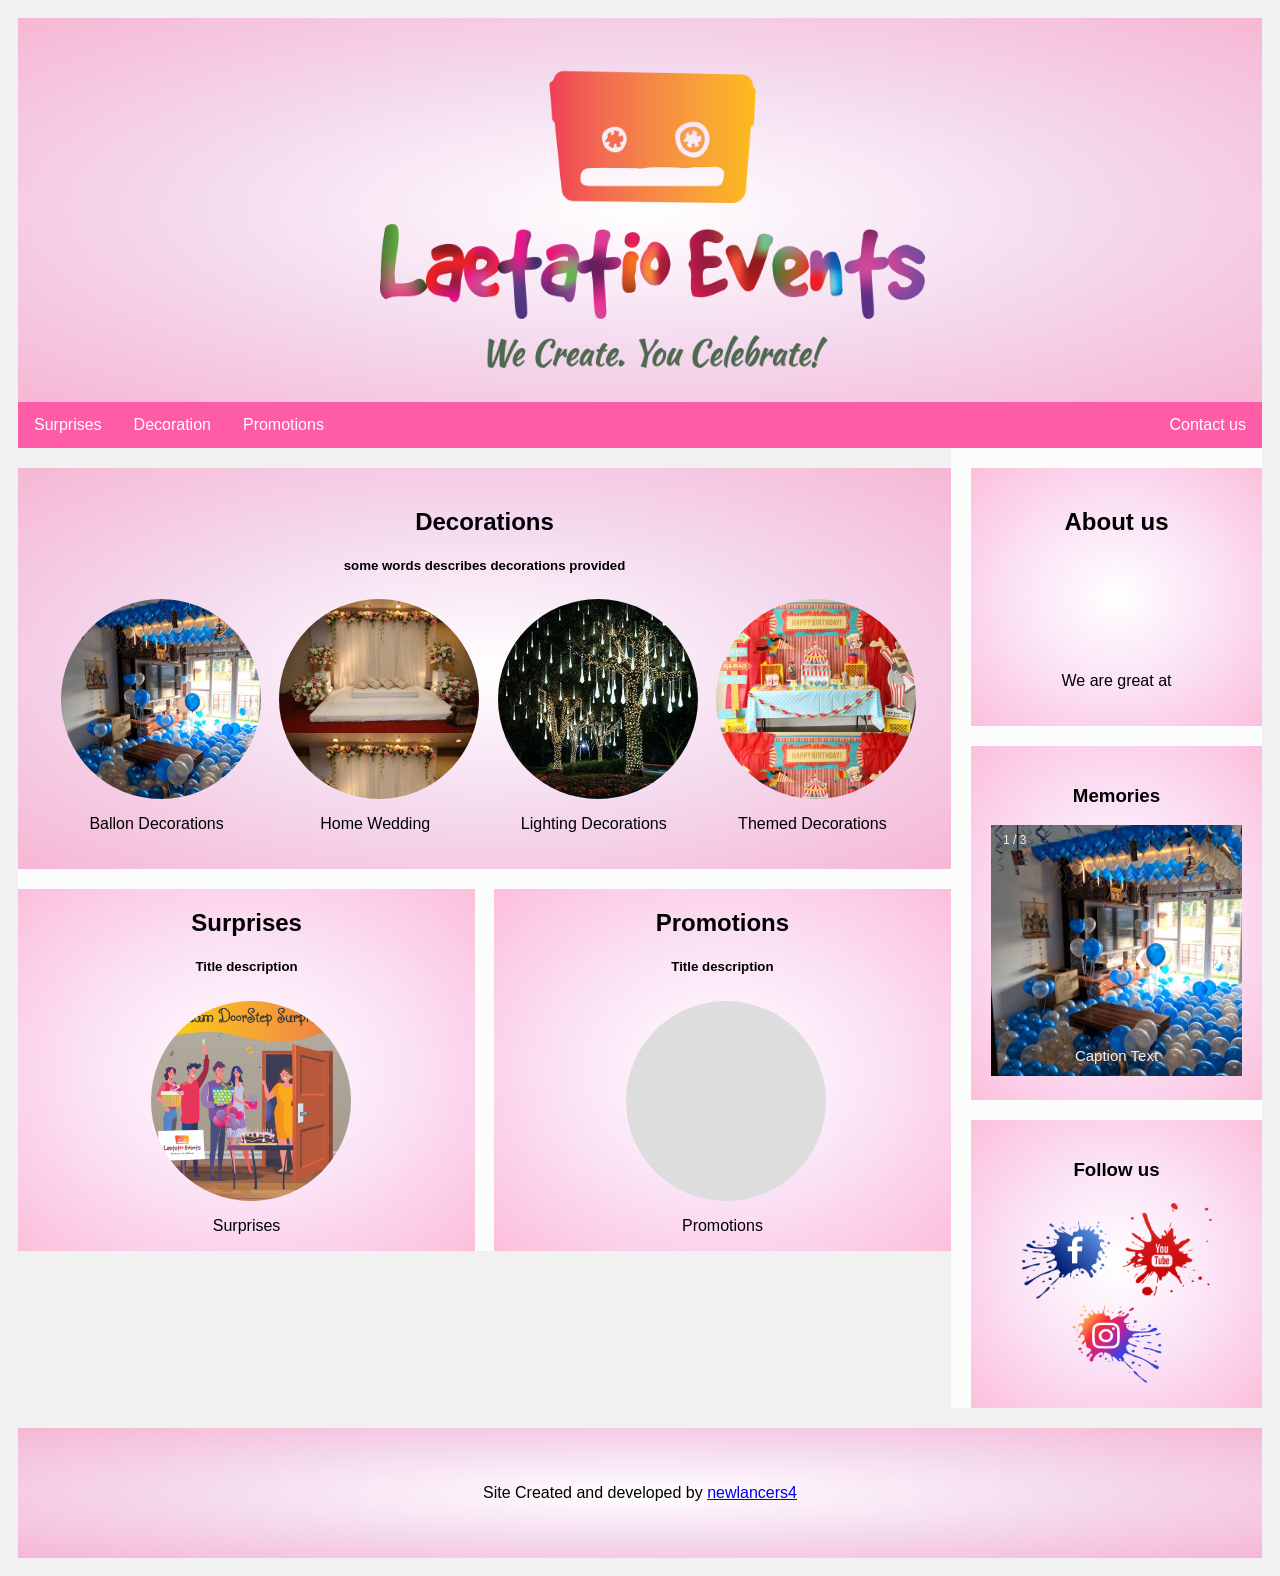
==== eventManaging/index.html @ b84082f9 "social media icons update" ====
<!DOCTYPE html>
<html>

<head>
    <title>Laetatio Events</title>
    <link rel="stylesheet" href="myStyle.css">
    <link rel="icon" href="Assets/Logo/Logo Final.png" type="image/png" sizes="16x16">
</head>

<body onload="timeout()" id="body">
    <div id="splash-container" class="splash-container">
        <p class="splash">
            <img src="./Assets/Logo/loader.gif" alt="">
        </p>
    </div>
    <div class="header">
        <img id="logo-head" src="Assets/Logo/Logo Final.png" />
    </div>

    <div class="topnav">
        <a href="surprises.html">Surprises</a>
        <a href="decorations.html">Decoration</a>
        <a href="promotions.html">Promotions</a>
        <a href="https://api.whatsapp.com/send?phone=918072755450&fbclid=IwAR0T3sMJd080qdjKtbyhviccV3DjV1tdL16i13o_KLl2eIYOHbgGdqQXddM" style="float:right">Contact us</a>
    </div>
    <div class="row">
        <div class="leftcolumn">
            <div class="card">
                <h2>Decorations</h2>
                <h5>some words describes decorations provided</h5>
                <div class="decoration-index">
                    <div>
                        <div class="deco-category" id="balloon">
                        </div>
                        <p>Ballon Decorations</p>
                    </div>
                    <div>
                        <div class="deco-category" id="wedding">
                        </div>
                        <p>Home Wedding</p>
                    </div>
                    <div>
                        <div class="deco-category" id="lighting">
                        </div>
                        <p>Lighting Decorations</p>
                    </div>
                    <div>
                        <div class="deco-category" id="themed">
                        </div>
                        <p>Themed Decorations</p>
                    </div>
                </div>
            </div>
            <div class="card1">
                <div id="surp-promo">
                    <div id="surprise">
                        <div>
                            <h2>Surprises</h2>
                            <h5>Title description</h5>
                        </div>
                        <div class="decoration-index">
                            <div>
                                <div class="deco-category" id="indoor">

                                </div>
                                <p>Surprises</p>
                            </div>
                        </div>
                    </div>
                    <div id="promotion">
                        <div>
                            <h2>Promotions</h2>
                            <h5>Title description</h5>
                        </div>
                        <div class="decoration-index">
                            <div>
                                <div class="deco-category" id="promote">
                                </div>
                                <p>Promotions</p>
                            </div>
                        </div>
                    </div>
                </div>
            </div>
        </div>
        <div class="rightcolumn">
            <div class="card">
                <h2>About us</h2>
                <div style="height:100px;">
                    <!-- <img src="Assets/Logo/Logo Final.png" alt="Logo" style="width: 200px;height: 100px;"> -->
                </div>
                <p>We are great at</p>
            </div>
            <div class="card">
                <h3>Memories</h3>
                <div class="slideshow-container">

                    <div class="mySlides fade">
                        <div class="numbertext">1 / 3</div>
                        <img src="Assets/Memories/1.jpg" style="width:100%">
                        <div class="text">Caption Text</div>
                    </div>

                    <div class="mySlides fade">
                        <div class="numbertext">2 / 3</div>
                        <img src="Assets/Memories/2.jpg" style="width:100%">
                        <div class="text">Caption Two</div>
                    </div>

                    <div class="mySlides fade">
                        <div class="numbertext">3 / 3</div>
                        <img src="Assets/Memories/3.jpg" style="width:100%">
                        <div class="text">Caption Three</div>
                    </div>

                    <a class="prev" onclick="plusSlides(-1)">&#10094;</a>
                    <a class="next" onclick="plusSlides(1)">&#10095;</a>

                </div>
            </div>
            <div class="card">
                <h3>Follow us</h3>
                <a href="https://www.facebook.com/welaetatio"><img src="Assets/Social Media/facebook-splash.png" alt="FBLogo" style="width: 90px;height: 80px;"></a>
                <a href="https://www.youtube.com/channel/UCsM89zt-BeS8XQeNqB9kwRA"><img src="Assets/Social Media/94748_youtube_1460x1460.png" alt="FBLogo" style="margin-left:3%; width: 90px;height: 100px;"></a>
                <a href="https://www.instagram.com/we_laetatio/"><img src="Assets/Social Media/instagram-splash.png" alt="FBLogo" style="width: 90px;height: 80px;"></a>
            </div>
        </div>
    </div>

    <div class="footer">
        <p>Site Created and developed by <a href="https://github.com/newlancers4">newlancers4</a></p>
    </div>
    <script type="text/javaScript" src="script.js"></script>

</body>

</html>
---- eventManaging/myStyle.css ----
* {
    box-sizing: border-box;
}

h1 {
    text-align: center;
}

.splash-container {
    position: fixed;
    display: flex;
    justify-content: center;
    align-items: center;
    height: 100vh;
    width: 100vw;
    background-color: #fbfdfc;
    animation: animate 10s forwards infinite;
    z-index: 10;
    object-fit: contain;
}

@keyframes animate {
    0%,
    25%,
    50%,
    60% {
        opacity: 1;
    }
    100% {
        opacity: 0;
        visibility: hidden;
    }
}

body {
    font-family: Arial;
    background: #fbfdfc;
    margin: 0px;
    padding: 0px;
    overflow: hidden;
    animation: fadeIn 1s forwards;
    animation-delay: 7s;
}

@keyframes fadeIn {
    100% {
        padding: 10px;
        margin: 8px;
        overflow: visible;
        background: #f1f1f1;
    }
}

.header {
    padding: 30px;
    text-align: center;
    background-image: radial-gradient(rgb(255, 255, 255), rgba(250, 184, 236, 0.397), rgba(255, 60, 151, 0.322));
}

.header h1 {
    font-size: 50px;
}

#logo-head {
    width: 45vw;
    height: 25vw;
}

.topnav {
    overflow: hidden;
    background-color: rgb(255, 92, 168);
    color: white;
}

.topnav a {
    float: left;
    display: block;
    color: white;
    text-align: center;
    padding: 14px 16px;
    text-decoration: none;
}

.topnav a:hover {
    background-color: #ddd;
    color: black;
}

.leftcolumn {
    float: left;
    width: 75%;
}

.rightcolumn {
    float: left;
    width: 25%;
    background-color: #fbfdfc;
    padding-left: 20px;
}

.fakeimg {
    background-color: #aaa;
    width: 100%;
    padding: 20px;
}

.card {
    /* background-color: white; */
    background-image: radial-gradient(rgb(255, 255, 255), rgba(250, 184, 236, 0.397), rgba(255, 60, 151, 0.322));
    padding: 20px;
    margin-top: 20px;
    text-align: center;
}

.card1 {
    background-color: #aaa;
    text-align: center;
}

.row:after {
    content: "";
    display: table;
    clear: both;
}

.footer {
    padding: 40px;
    text-align: center;
    background-image: radial-gradient(rgb(255, 255, 255), rgba(250, 184, 236, 0.397), rgba(255, 60, 151, 0.322));
    margin-top: 20px;
}

.slideshow-container {
    max-width: 1000px;
    position: relative;
    margin: auto;
    object-fit: scale-down;
}

.prev,
.next {
    cursor: pointer;
    position: absolute;
    top: 50%;
    width: auto;
    padding: 16px;
    margin-top: -22px;
    color: white;
    font-weight: bold;
    font-size: 18px;
    transition: 0.6s ease;
    border-radius: 0 3px 3px 0;
    user-select: none;
}

.next {
    right: 0;
    border-radius: 3px 0 0 3px;
}

.prev:hover,
.next:hover {
    background-color: rgba(0, 0, 0, 0.8);
}

.text {
    color: #f2f2f2;
    font-size: 15px;
    padding: 8px 12px;
    position: absolute;
    bottom: 8px;
    width: 100%;
    text-align: center;
}

.numbertext {
    color: #f2f2f2;
    font-size: 12px;
    padding: 8px 12px;
    position: absolute;
    top: 0;
}

@media screen and (max-width: 800px) {
    .leftcolumn,
    .rightcolumn {
        width: 100%;
        padding: 0;
    }
}

@media screen and (max-width: 400px) {
    .topnav a {
        float: none;
        width: 100%;
    }
}

.decoration-index {
    display: flex;
    flex-flow: row;
    flex-wrap: wrap;
    justify-content: space-evenly;
    align-items: center;
    width: 100%;
    height: 25%;
}

.deco-category {
    border-radius: 50%;
    width: 200px;
    height: 200px;
    display: flex;
    justify-content: center;
    object-fit: contain;
    margin: 2%;
}

.deco-title {
    text-align: center;
    color: #fff;
    background-color: rgba(0, 0, 0, 0.6);
    align-self: center;
    width: 95%;
    font-size: 22px;
}

#balloon {
    background-image: url("Assets/Decorations/BalloonDecorations/09.jpeg");
    background-size: contain;
}

#wedding {
    background-image: url("Assets/Decorations/HomeWedding/03.jpeg");
    background-size: contain;
}

#lighting {
    background-image: url("Assets/Decorations/LightingDecorations/08.jpeg");
    background-size: contain;
}

#themed {
    background-image: url("Assets/Decorations/ThemedDecorations/the_Carnival-Party-Decorations-Room-Horizontal-Full-600x400.jpg");
    background-size: contain;
}

#surp-promo {
    display: flex;
    width: 100%;
    flex-direction: row;
    flex-wrap: wrap;
    justify-content: space-between;
    align-items: center;
    background: #fbfdfc;
}

#surp-promo>div {
    min-width: 49%;
    margin-top: 20px;
    display: flex;
    flex-flow: row;
    flex-wrap: wrap;
    justify-content: space-evenly;
    align-items: center;
    /* background-color: #fff; */
    background-image: radial-gradient(rgb(255, 255, 255), rgba(250, 184, 236, 0.397), rgba(255, 60, 151, 0.322));
}

#indoor {
    background-image: url("Assets/Surprises/doorstep-01-01.jpeg");
    background-size: contain;
}

#outdoor {
    background-image: url("Assets/Surprises/famous street-01-01.jpeg");
    background-size: contain;
}

#promote {
    background: #ddd;
}
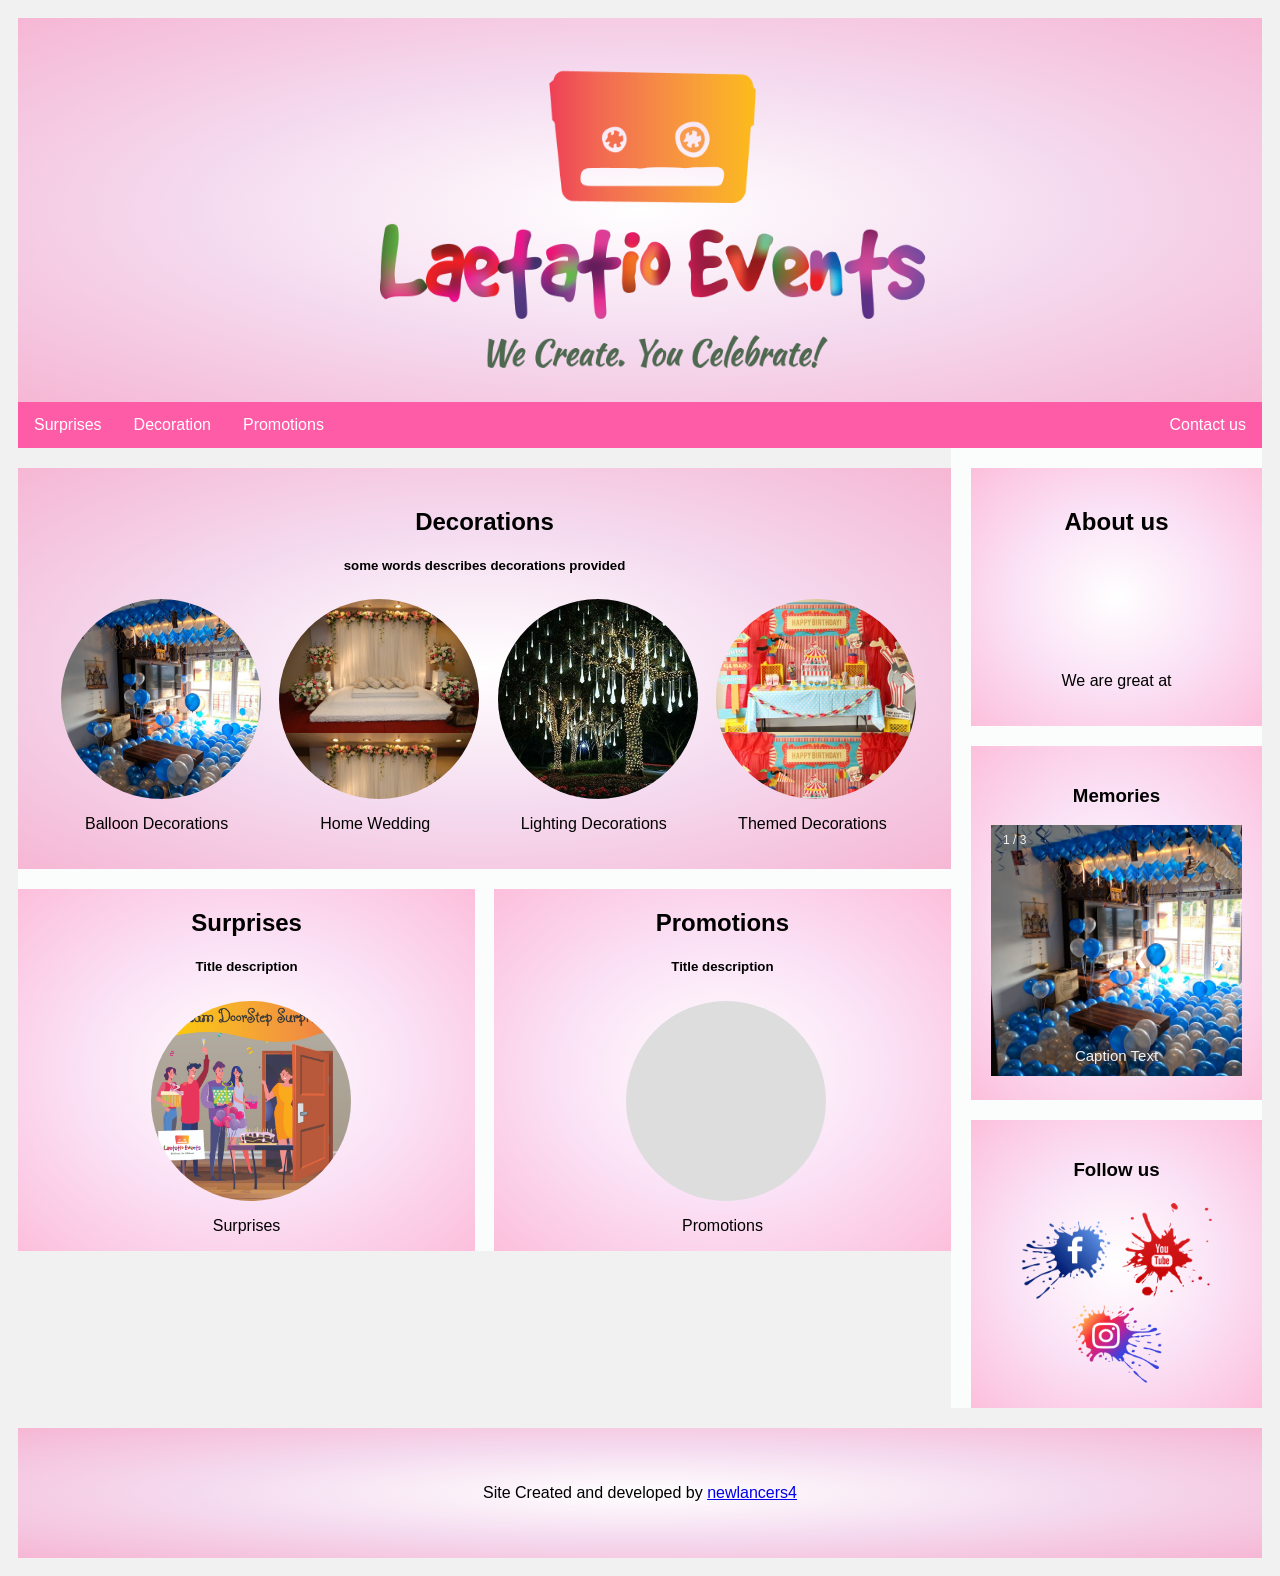
==== commit 18569a68: "decoration layout update" ====
--- a/eventManaging/index.html
+++ b/eventManaging/index.html
@@ -32,7 +32,7 @@
                     <div>
                         <div class="deco-category" id="balloon">
                         </div>
-                        <p>Ballon Decorations</p>
+                        <p>Balloon Decorations</p>
                     </div>
                     <div>
                         <div class="deco-category" id="wedding">
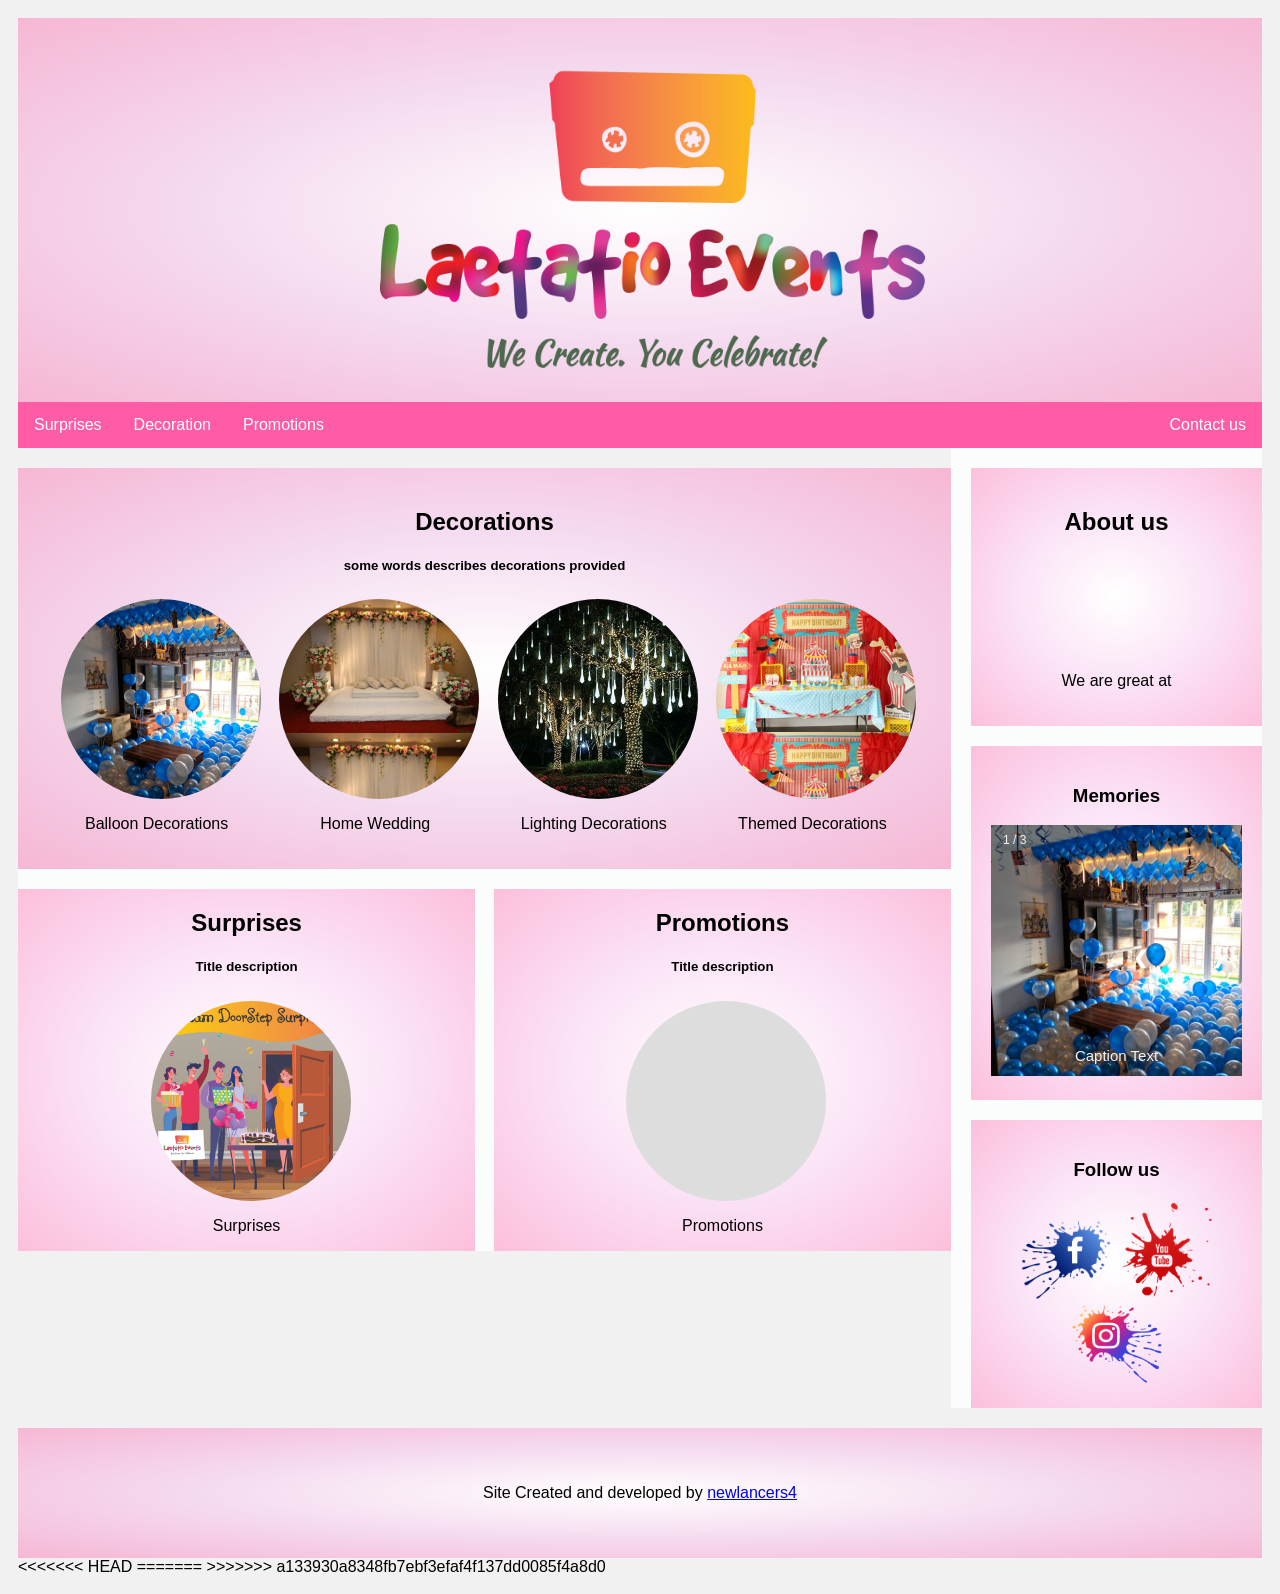
==== commit 245fcb2c: "decorations update" ====
--- a/eventManaging/index.html
+++ b/eventManaging/index.html
@@ -30,24 +30,24 @@
                 <h5>some words describes decorations provided</h5>
                 <div class="decoration-index">
                     <div>
-                        <div class="deco-category" id="balloon">
+                        <div class="deco-category" id="balloon" onclick="toPage('bd')">
                         </div>
-                        <p>Balloon Decorations</p>
+                        <p id="bd" onclick="toPage('bd')"> Balloon Decorations</p>
                     </div>
                     <div>
-                        <div class="deco-category" id="wedding">
+                        <div class="deco-category" id="wedding" onclick="toPage('hw')">
                         </div>
-                        <p>Home Wedding</p>
+                        <p onclick="toPage('hw')">Home Wedding</p>
                     </div>
                     <div>
-                        <div class="deco-category" id="lighting">
+                        <div class="deco-category" id="lighting" onclick="toPage('ld')">
                         </div>
-                        <p>Lighting Decorations</p>
+                        <p onclick="toPage('ld')">Lighting Decorations</p>
                     </div>
                     <div>
-                        <div class="deco-category" id="themed">
+                        <div class="deco-category" id="themed" onclick="toPage('td')">
                         </div>
-                        <p>Themed Decorations</p>
+                        <p onclick="toPage('td')">Themed Decorations</p>
                     </div>
                 </div>
             </div>
@@ -60,10 +60,10 @@
                         </div>
                         <div class="decoration-index">
                             <div>
-                                <div class="deco-category" id="indoor">
+                                <div class="deco-category" id="indoor" onclick="toPage('sp')">
 
                                 </div>
-                                <p>Surprises</p>
+                                <p onclick="toPage('sp')">Surprises</p>
                             </div>
                         </div>
                     </div>
@@ -74,9 +74,9 @@
                         </div>
                         <div class="decoration-index">
                             <div>
-                                <div class="deco-category" id="promote">
+                                <div class="deco-category" id="promote" onclick="toPage('pr')">
                                 </div>
-                                <p>Promotions</p>
+                                <p onclick="toPage('pr')">Promotions</p>
                             </div>
                         </div>
                     </div>
@@ -131,7 +131,11 @@
         <p>Site Created and developed by <a href="https://github.com/newlancers4">newlancers4</a></p>
     </div>
     <script type="text/javaScript" src="script.js"></script>
+<<<<<<< HEAD
+=======
 
 </body>
+>>>>>>> a133930a8348fb7ebf3efaf4f137dd0085f4a8d0
 
-</html>+</body>
+</html>
--- a/eventManaging/myStyle.css
+++ b/eventManaging/myStyle.css
@@ -205,6 +205,9 @@
     width: 100%;
     height: 25%;
 }
+.decoration-index >div:hover{
+    cursor: pointer;
+} 
 
 .deco-category {
     border-radius: 50%;
@@ -215,6 +218,7 @@
     object-fit: contain;
     margin: 2%;
 }
+
 
 .deco-title {
     text-align: center;
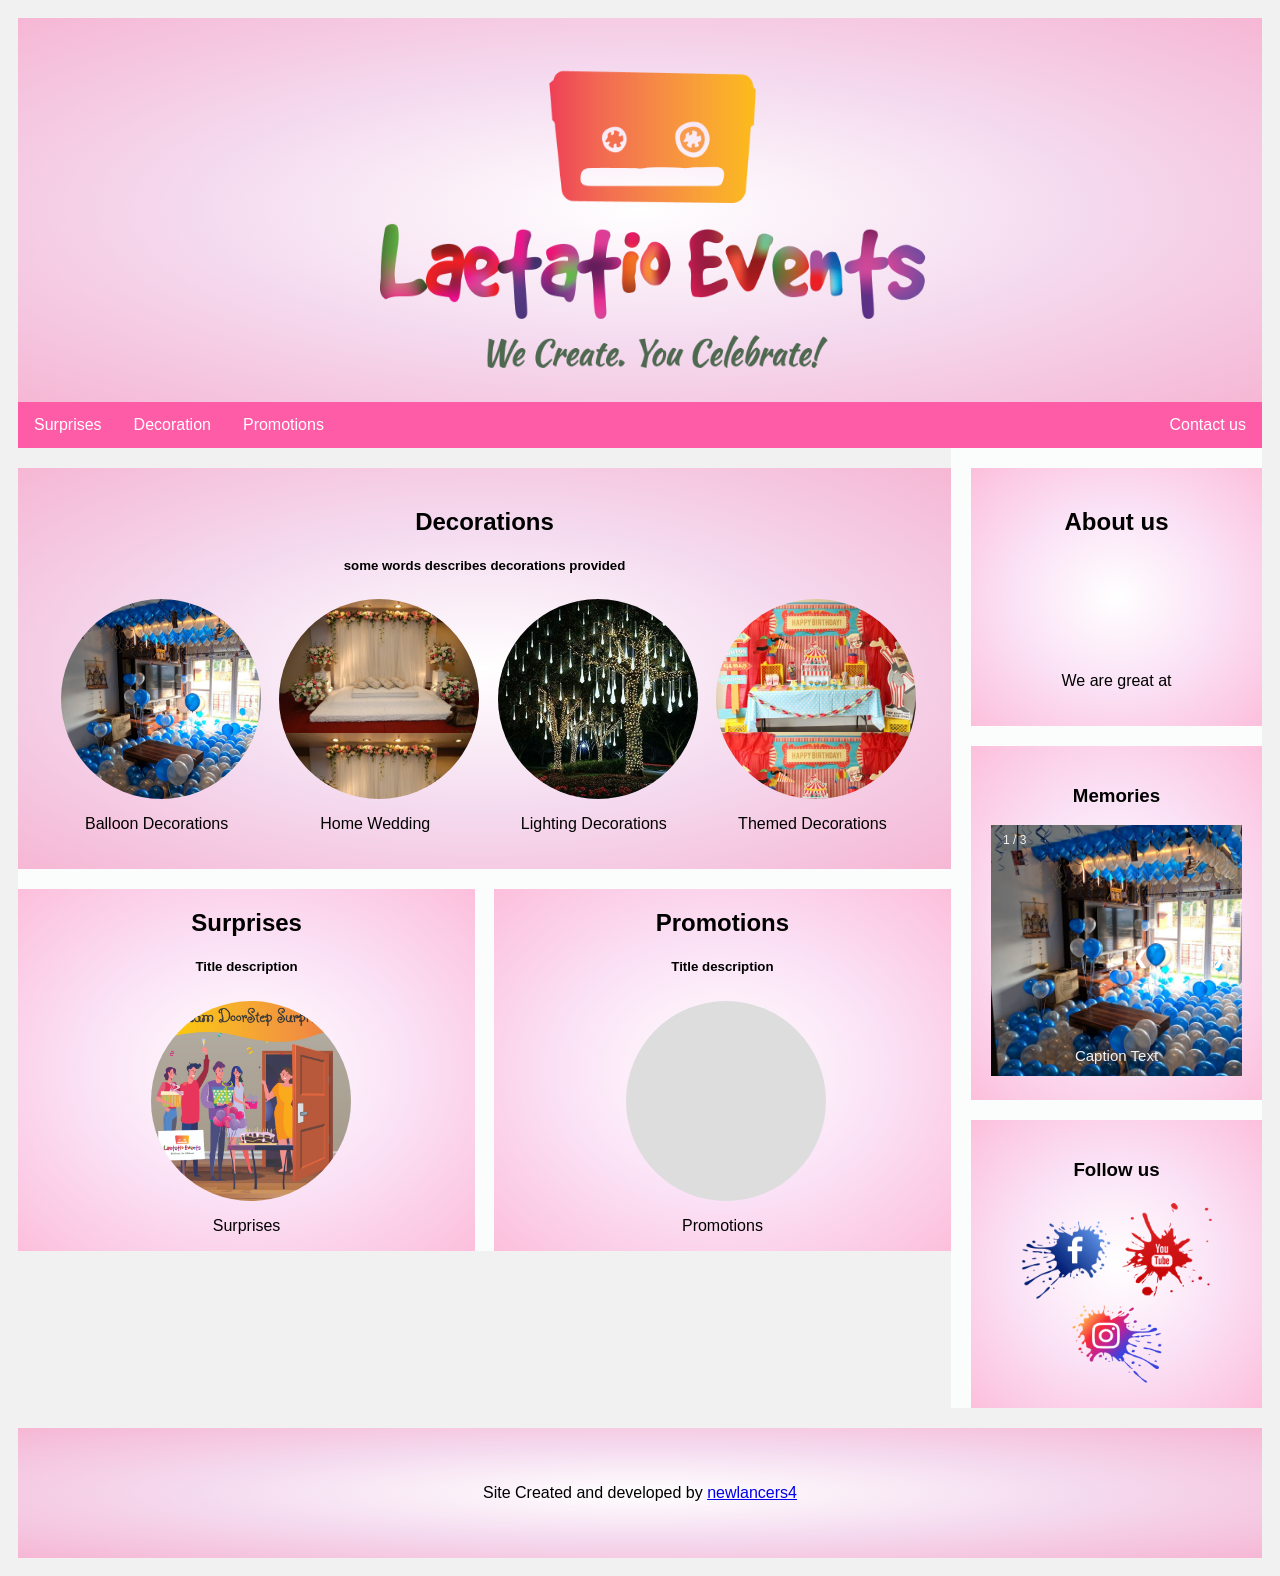
==== commit 7fd2f769: "minor fixes" ====
--- a/eventManaging/index.html
+++ b/eventManaging/index.html
@@ -21,7 +21,7 @@
         <a href="surprises.html">Surprises</a>
         <a href="decorations.html">Decoration</a>
         <a href="promotions.html">Promotions</a>
-        <a href="https://api.whatsapp.com/send?phone=918072755450&fbclid=IwAR0T3sMJd080qdjKtbyhviccV3DjV1tdL16i13o_KLl2eIYOHbgGdqQXddM" style="float:right">Contact us</a>
+        <a href="https://api.whatsapp.com/send?phone=918072755450&fbclid=IwAR0T3sMJd080qdjKtbyhviccV3DjV1tdL16i13o_KLl2eIYOHbgGdqQXddM" target="_blank" rel="noopener noreferrer" style="float:right">Contact us</a>
     </div>
     <div class="row">
         <div class="leftcolumn">
@@ -120,9 +120,9 @@
             </div>
             <div class="card">
                 <h3>Follow us</h3>
-                <a href="https://www.facebook.com/welaetatio"><img src="Assets/Social Media/facebook-splash.png" alt="FBLogo" style="width: 90px;height: 80px;"></a>
-                <a href="https://www.youtube.com/channel/UCsM89zt-BeS8XQeNqB9kwRA"><img src="Assets/Social Media/94748_youtube_1460x1460.png" alt="FBLogo" style="margin-left:3%; width: 90px;height: 100px;"></a>
-                <a href="https://www.instagram.com/we_laetatio/"><img src="Assets/Social Media/instagram-splash.png" alt="FBLogo" style="width: 90px;height: 80px;"></a>
+                <a href="https://www.facebook.com/welaetatio" target="_blank" rel="noopener noreferrer"><img src="Assets/Social Media/facebook-splash.png" alt="FBLogo" style="width: 90px;height: 80px;"></a>
+                <a href="https://www.youtube.com/channel/UCsM89zt-BeS8XQeNqB9kwRA" target="_blank" rel="noopener noreferrer"><img src="Assets/Social Media/94748_youtube_1460x1460.png" alt="FBLogo" style="margin-left:3%; width: 90px;height: 100px;"></a>
+                <a href="https://www.instagram.com/we_laetatio/" target="_blank" rel="noopener noreferrer"><img src="Assets/Social Media/instagram-splash.png" alt="FBLogo" style="width: 90px;height: 80px;"></a>
             </div>
         </div>
     </div>
@@ -131,11 +131,7 @@
         <p>Site Created and developed by <a href="https://github.com/newlancers4">newlancers4</a></p>
     </div>
     <script type="text/javaScript" src="script.js"></script>
-<<<<<<< HEAD
-=======
 
 </body>
->>>>>>> a133930a8348fb7ebf3efaf4f137dd0085f4a8d0
 
-</body>
-</html>
+</html>
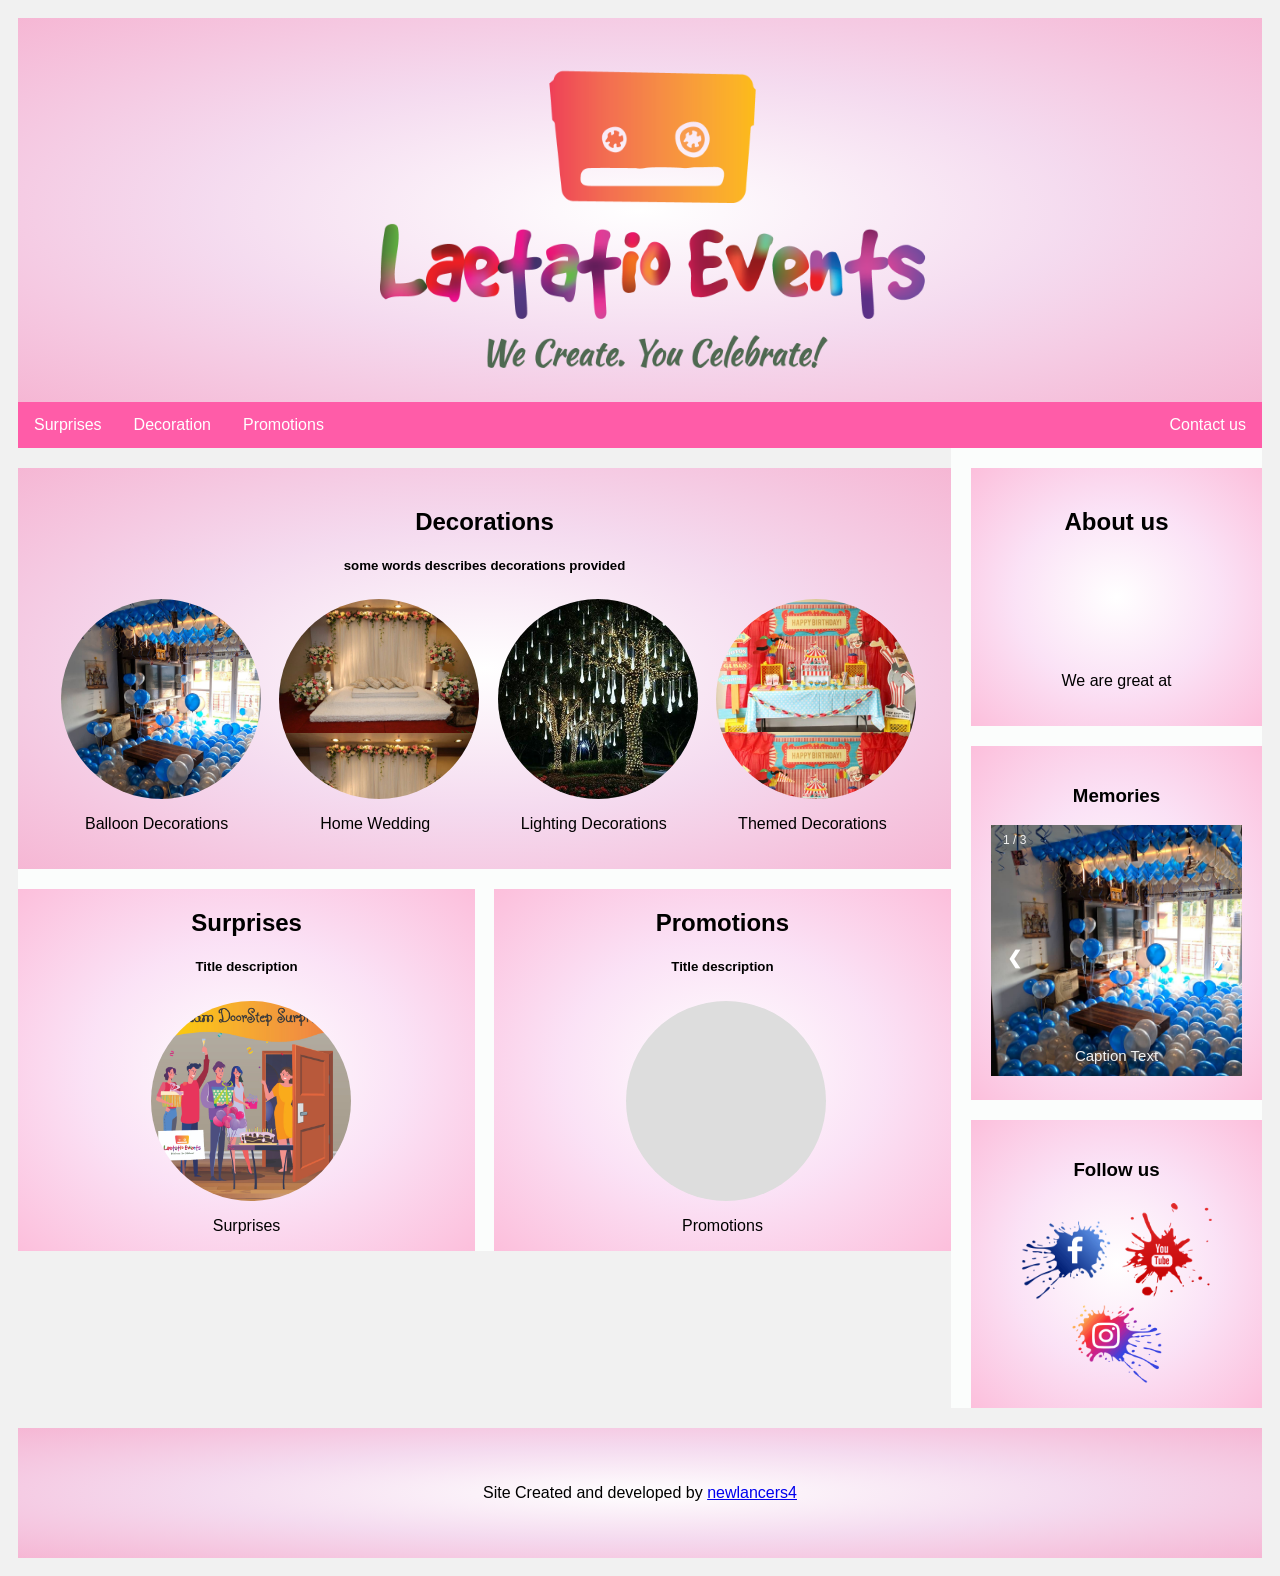
==== commit fe4866f0: "viewport" ====
--- a/eventManaging/index.html
+++ b/eventManaging/index.html
@@ -5,6 +5,7 @@
     <title>Laetatio Events</title>
     <link rel="stylesheet" href="myStyle.css">
     <link rel="icon" href="Assets/Logo/Logo Final.png" type="image/png" sizes="16x16">
+    <meta name="viewport" content="width = device-width, initial scale = 1.0">
 </head>
 
 <body onload="timeout()" id="body">
--- a/eventManaging/myStyle.css
+++ b/eventManaging/myStyle.css
@@ -158,6 +158,11 @@
     border-radius: 3px 0 0 3px;
 }
 
+.prev {
+    left: 0;
+    border-radius: 3px 0 0 3px;
+}
+
 .prev:hover,
 .next:hover {
     background-color: rgba(0, 0, 0, 0.8);
@@ -283,4 +288,4 @@
 
 #promote {
     background: #ddd;
-}+}
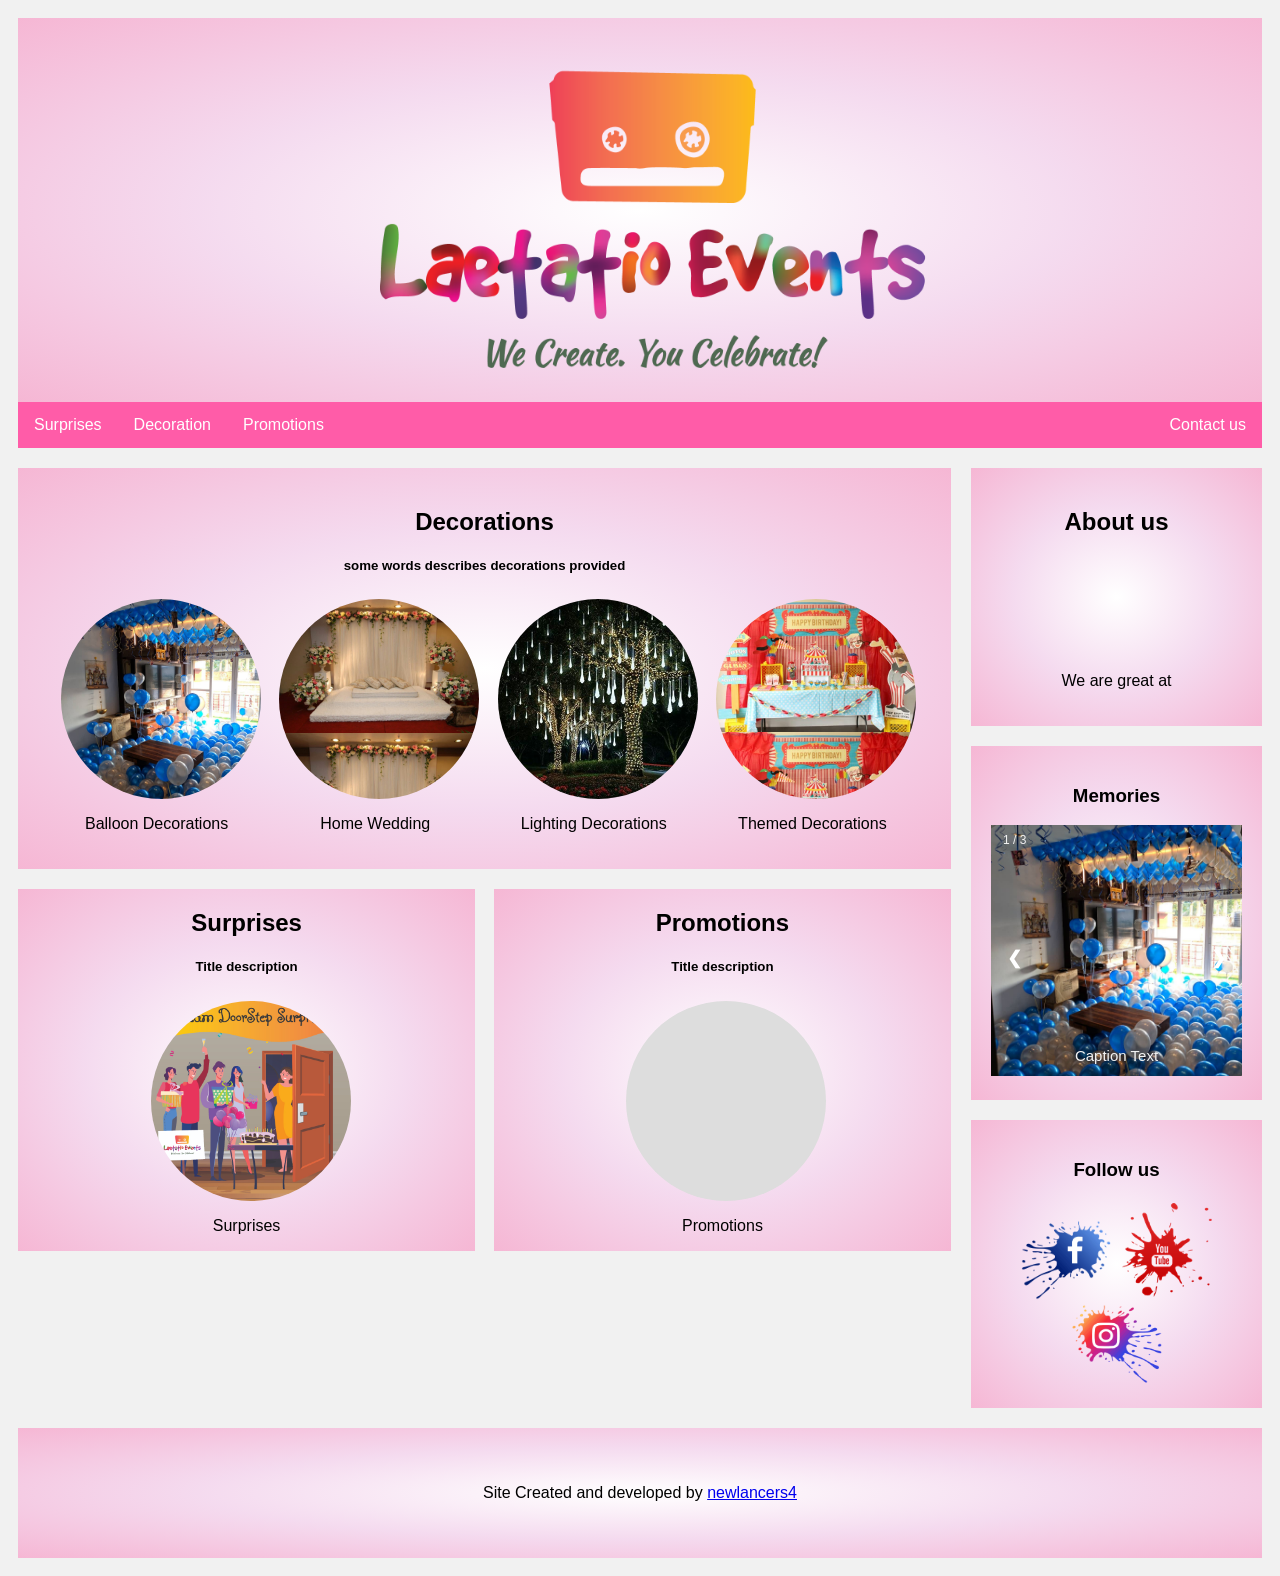
==== commit 859f7754: "Splash-fix" ====
--- a/eventManaging/index.html
+++ b/eventManaging/index.html
@@ -11,7 +11,7 @@
 <body onload="timeout()" id="body">
     <div id="splash-container" class="splash-container">
         <p class="splash">
-            <img src="./Assets/Logo/loader.gif" alt="">
+            <img id="splash-logo" src="./Assets/Logo/loader.gif" alt="">
         </p>
     </div>
     <div class="header">
--- a/eventManaging/myStyle.css
+++ b/eventManaging/myStyle.css
@@ -16,7 +16,10 @@
     background-color: #fbfdfc;
     animation: animate 10s forwards infinite;
     z-index: 10;
-    object-fit: contain;
+}
+
+#splash-logo {
+    width: 100%;
 }
 
 @keyframes animate {
@@ -94,7 +97,7 @@
 .rightcolumn {
     float: left;
     width: 25%;
-    background-color: #fbfdfc;
+    background-color: #f1f1f1;
     padding-left: 20px;
 }
 
@@ -210,9 +213,10 @@
     width: 100%;
     height: 25%;
 }
-.decoration-index >div:hover{
+
+.decoration-index>div:hover {
     cursor: pointer;
-} 
+}
 
 .deco-category {
     border-radius: 50%;
@@ -223,7 +227,6 @@
     object-fit: contain;
     margin: 2%;
 }
-
 
 .deco-title {
     text-align: center;
@@ -261,7 +264,7 @@
     flex-wrap: wrap;
     justify-content: space-between;
     align-items: center;
-    background: #fbfdfc;
+    background: #f1f1f1;
 }
 
 #surp-promo>div {
@@ -276,6 +279,15 @@
     background-image: radial-gradient(rgb(255, 255, 255), rgba(250, 184, 236, 0.397), rgba(255, 60, 151, 0.322));
 }
 
+@media screen and (max-width: 1200px) {
+    #surprise {
+        width: 100%;
+    }
+    #promotion {
+        width: 100%;
+    }
+}
+
 #indoor {
     background-image: url("Assets/Surprises/doorstep-01-01.jpeg");
     background-size: contain;
@@ -288,4 +300,4 @@
 
 #promote {
     background: #ddd;
-}
+}
